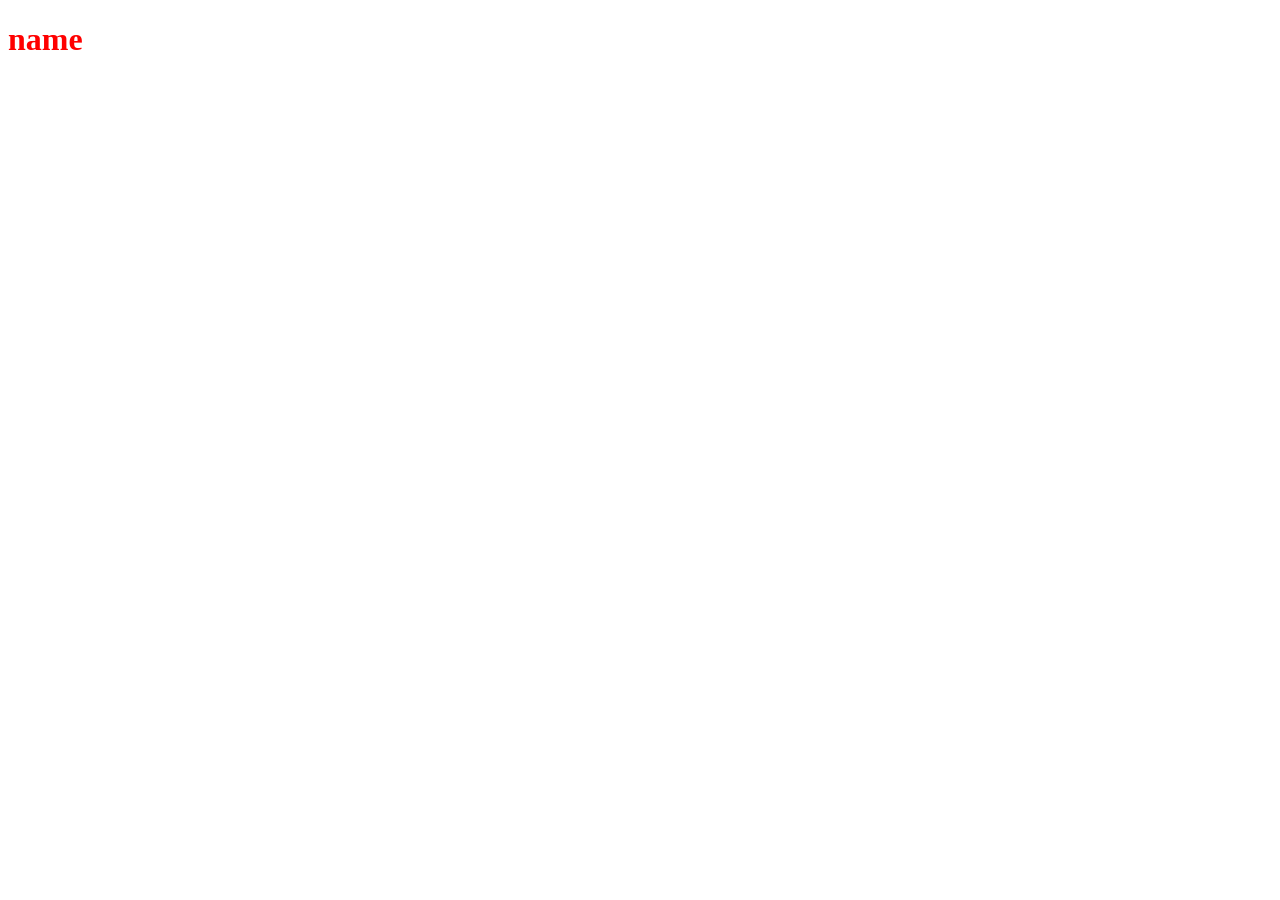
==== html/index.html @ 1813a71b "ファイルの名前が間違っていたため変更した" ====
<!DOCTYPE html>
<html lang="ja">
  <head>
    <meta charset="UTF-8">
    <title>音楽</title>
    <link rel="stylesheet" type="text/css" href="../css/home.css">
  </head>
  <body>
    <h1>name</h1>
  </body>
</html>
---- css/home.css ----
h1 {
    color: red;
}
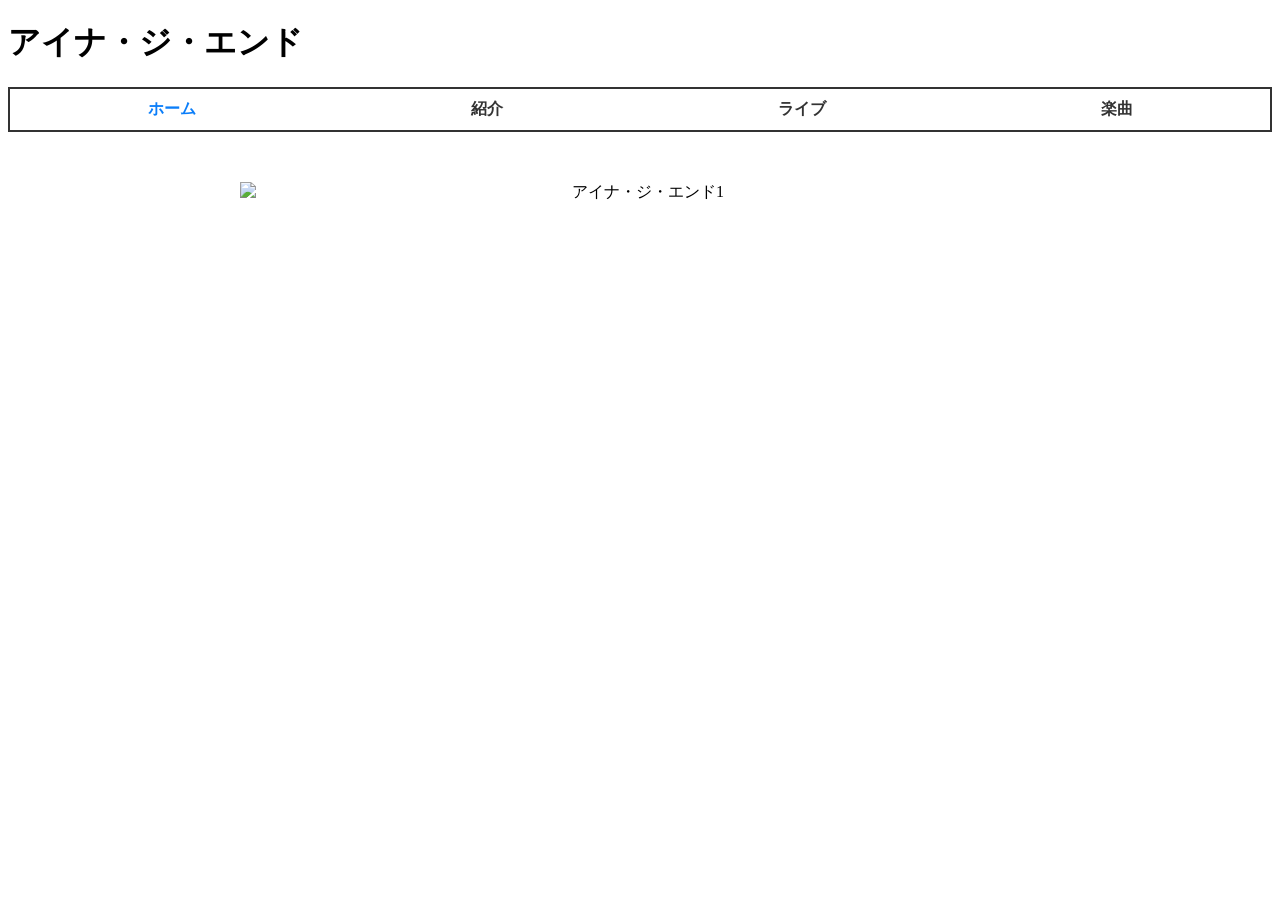
==== commit 54b9d653: "作ってきてくれたものを採用 和泉君が作ってきてくれた" ====
--- a/html/index.html
+++ b/html/index.html
@@ -1,11 +1,70 @@
 <!DOCTYPE html>
 <html lang="ja">
-  <head>
-    <meta charset="UTF-8">
-    <title>音楽</title>
-    <link rel="stylesheet" type="text/css" href="../css/home.css">
-  </head>
-  <body>
-    <h1>name</h1>
-  </body>
+    <head>
+        <meta charset="UTF-8">
+        <meta name="viewport" content="width=device-width, initial-scale=1.0">
+        <title>アーティスト紹介サイト</title>
+        <link rel="stylesheet" type="text/css" href="../css/style.css">
+    </head>
+    <body>
+        <header>
+            <h1>アイナ・ジ・エンド</h1>
+            <nav>
+                <ul>
+                    <li><a href="aina.html" class="active">ホーム</a></li>
+                    <li><a href="aina-intro.html" >紹介</a></li>
+                    <li><a href="aina-live.html" >ライブ</a></li>
+                    <li><a href="aina-songs.html" >楽曲</a></li>
+                </ul>
+            </nav>    
+        </header>
+        
+        <main>
+            <div class="content-box">
+                <div class="slider-container">
+                    <div class="slider-wrapper">
+                        <img src="https://hominis.media/2024/11/images/01aina3rdal.jpg" alt="アーティスト画像" class="slide-img">
+
+                    <img src="https://img.cf.47news.jp/public/photo/17c00cb5daa9ac526c85c1a4ab681ce7/photo.jpg" alt="アイナ・ジ・エンド1" class="slide-img">
+                    <img src="https://ainatheend.jp/assets/img/top/img_mainvisual-2604.jpg" alt="ライブツアーPICNIC" class="slide-img">
+                    <img src="https://hominis.media/2024/11/images/01aina3rdal.jpg" alt="アーティスト画像" class="slide-img">
+        
+                    <img src="https://img.cf.47news.jp/public/photo/17c00cb5daa9ac526c85c1a4ab681ce7/photo.jpg" alt="アイナ・ジ・エンド1" class="slide-img" >
+            </div></div></div></main>
+        <script>
+            const wrapper = document.querySelector('.slider-wrapper');
+            const slides = document.querySelectorAll('.slide-img');
+        
+            // 🌟初期位置を「1」（本物の1枚目）に設定します
+            let currentIndex = 1; 
+            const gap = 30; // 画像の隙間 (30px)
+
+            // 🌟ページが開いた瞬間に、本物の1枚目が真ん中に来るように位置をズラす初期化関数
+            function initSlider() {
+                wrapper.style.transition = 'none';
+                wrapper.style.transform = `translateX(calc(-${currentIndex * 100}% - ${currentIndex * gap}px))`;
+            }
+            // 起動する
+            initSlider();
+
+            function nextSlide() {
+                currentIndex++;
+            
+                wrapper.style.transition = 'transform 0.5s ease-in-out';
+                wrapper.style.transform = `translateX(calc(-${currentIndex * 100}% - ${currentIndex * gap}px))`;
+
+                // 一番最後のコピー（1枚目）にたどり着いた時の処理
+                if (currentIndex === slides.length - 1) {
+                    setTimeout(() => {
+                        wrapper.style.transition = 'none'; 
+                        currentIndex = 1; // 本物の1枚目の位置に一瞬でワープ
+                    wrapper.style.transform = `translateX(calc(-${currentIndex * 100}% - ${currentIndex * gap}px))`;
+                    }, 500);
+                }
+            }
+
+            // 5秒ごとにスライド
+            setInterval(nextSlide, 4000);
+        </script>
+    </body>
 </html>
--- a/css/style.css
+++ b/css/style.css
@@ -0,0 +1,86 @@
+nav{border: 2px solid #333333;
+    background-color: #ffffff;
+    margin-bottom: 30px;
+    padding: 10px 0;
+}
+
+nav ul{list-style: none;
+    padding: 0;
+    margin: 0;
+    display: flex;
+    justify-content: space-around;
+}
+
+nav a{text-decoration: none;
+      color:#333;
+      font-weight: bold;
+      padding: 5px 10px;
+}
+
+nav a:hover, nav a.active{
+    color: #0b7ef9;
+}
+
+.content-box{
+    background-color: #ffffff;
+    padding:20px 0;
+    min-height: 300px;
+}
+
+
+main {
+    max-width: 800px;
+    margin: 0 auto;
+    text-align: center;
+    overflow: hidden; 
+}
+
+/* 🌟丸をつけた部分にボカシ背景を作るための設定 */
+.content-box {
+    position: relative; /* 背景の基準にする */
+    background-color: #ffffff; /* 白色の背景 */
+    padding: 20px 0;
+    min-height: 300px;
+    overflow: hidden; /* ボカしが箱からはみ出さないようにガード */
+}
+
+/* 🌟新演出：背景にボカした画像を敷き詰める特殊な設定 */
+.content-box::before {
+    content: "";
+    position: absolute;
+    top: -10%; /* 画像を少し上に広げる */
+    left: -10%; /* 画像を少し左に広げる */
+    width: 120%; /* 画像を少し大きくする */
+    height: 120%; /* 画像を少し大きくする */
+    background-image: url('aina_background.jpg'); /* 🌟背景に使う画像（1枚目の衣装の赤色がおすすめです） */
+    background-size: cover; /* 箱全体に広げる */
+    background-position: center; /* 中央に配置 */
+    filter: blur(20px); /* 🌟ここでガッツリ20px分ボカします！ */
+    opacity: 0.3; /* 背景が主張しすぎないように薄くします */
+    z-index: 0; /* スライド画像より後ろに配置 */
+}
+
+/* スライドの表示窓（中央の画像サイズ） */
+.slider-container {
+    position: relative;
+    z-index: 1; /* 背景より前に出す */
+    width: 100%;
+    max-width: 1000px; /* 🌟メイン画像のサイズ（お好みで調整してね） */
+    overflow: visible; /* 左右のチラ見せを許可 */
+    margin: 0 auto;
+    display: block;
+}
+
+.slider-wrapper {
+    display: flex;
+}
+
+/* 各画像はクッキリ見せる設定 */
+.slide-img {
+    width: 100%;
+    flex-shrink: 0; 
+    height: auto;
+    object-fit: cover;
+    vertical-align: middle;
+    margin-right: 30px; /* 画像同士のスキマ */
+}
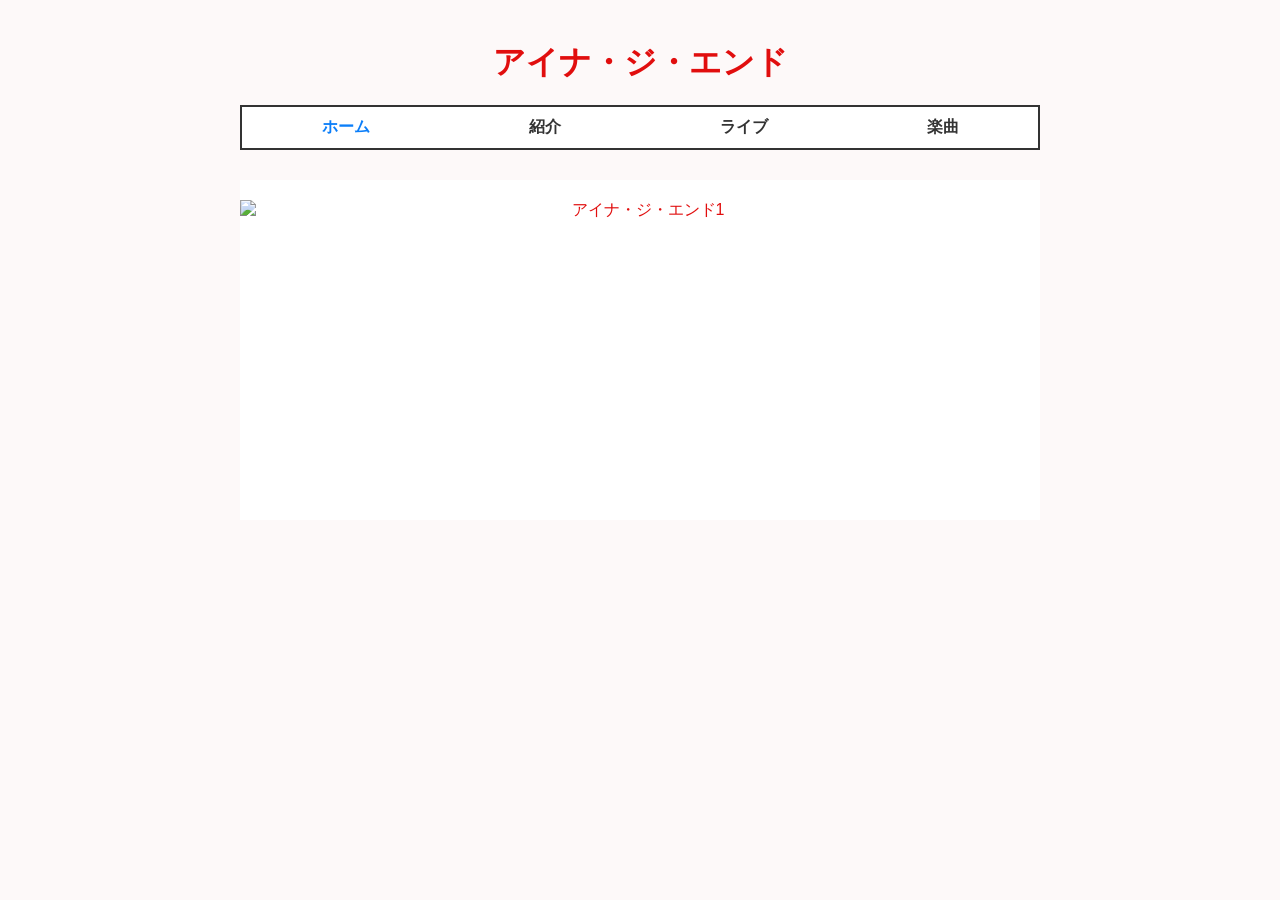
==== commit 5f79e70d: "コピペをしていたため違っていたファイル名を修正した" ====
--- a/html/index.html
+++ b/html/index.html
@@ -11,7 +11,7 @@
             <h1>アイナ・ジ・エンド</h1>
             <nav>
                 <ul>
-                    <li><a href="aina.html" class="active">ホーム</a></li>
+                    <li><a href="index.html" class="active">ホーム</a></li>
                     <li><a href="aina-intro.html" >紹介</a></li>
                     <li><a href="aina-live.html" >ライブ</a></li>
                     <li><a href="aina-songs.html" >楽曲</a></li>
--- a/css/style.css
+++ b/css/style.css
@@ -1,3 +1,22 @@
+body{
+    font-family: "Helevetica Neue", Arial, sans-serif;
+    background-color: #fdf9f9;
+    color:#e10e0e;
+    margin: 0;
+    padding: 20px;
+}
+
+header, main{
+    max-width: 800px;
+    margin: 0 auto;
+    text-align: center;
+}
+
+h1{
+    font-size: 2rem;
+    margin-bottom: 20px; 
+}
+
 nav{border: 2px solid #333333;
     background-color: #ffffff;
     margin-bottom: 30px;
